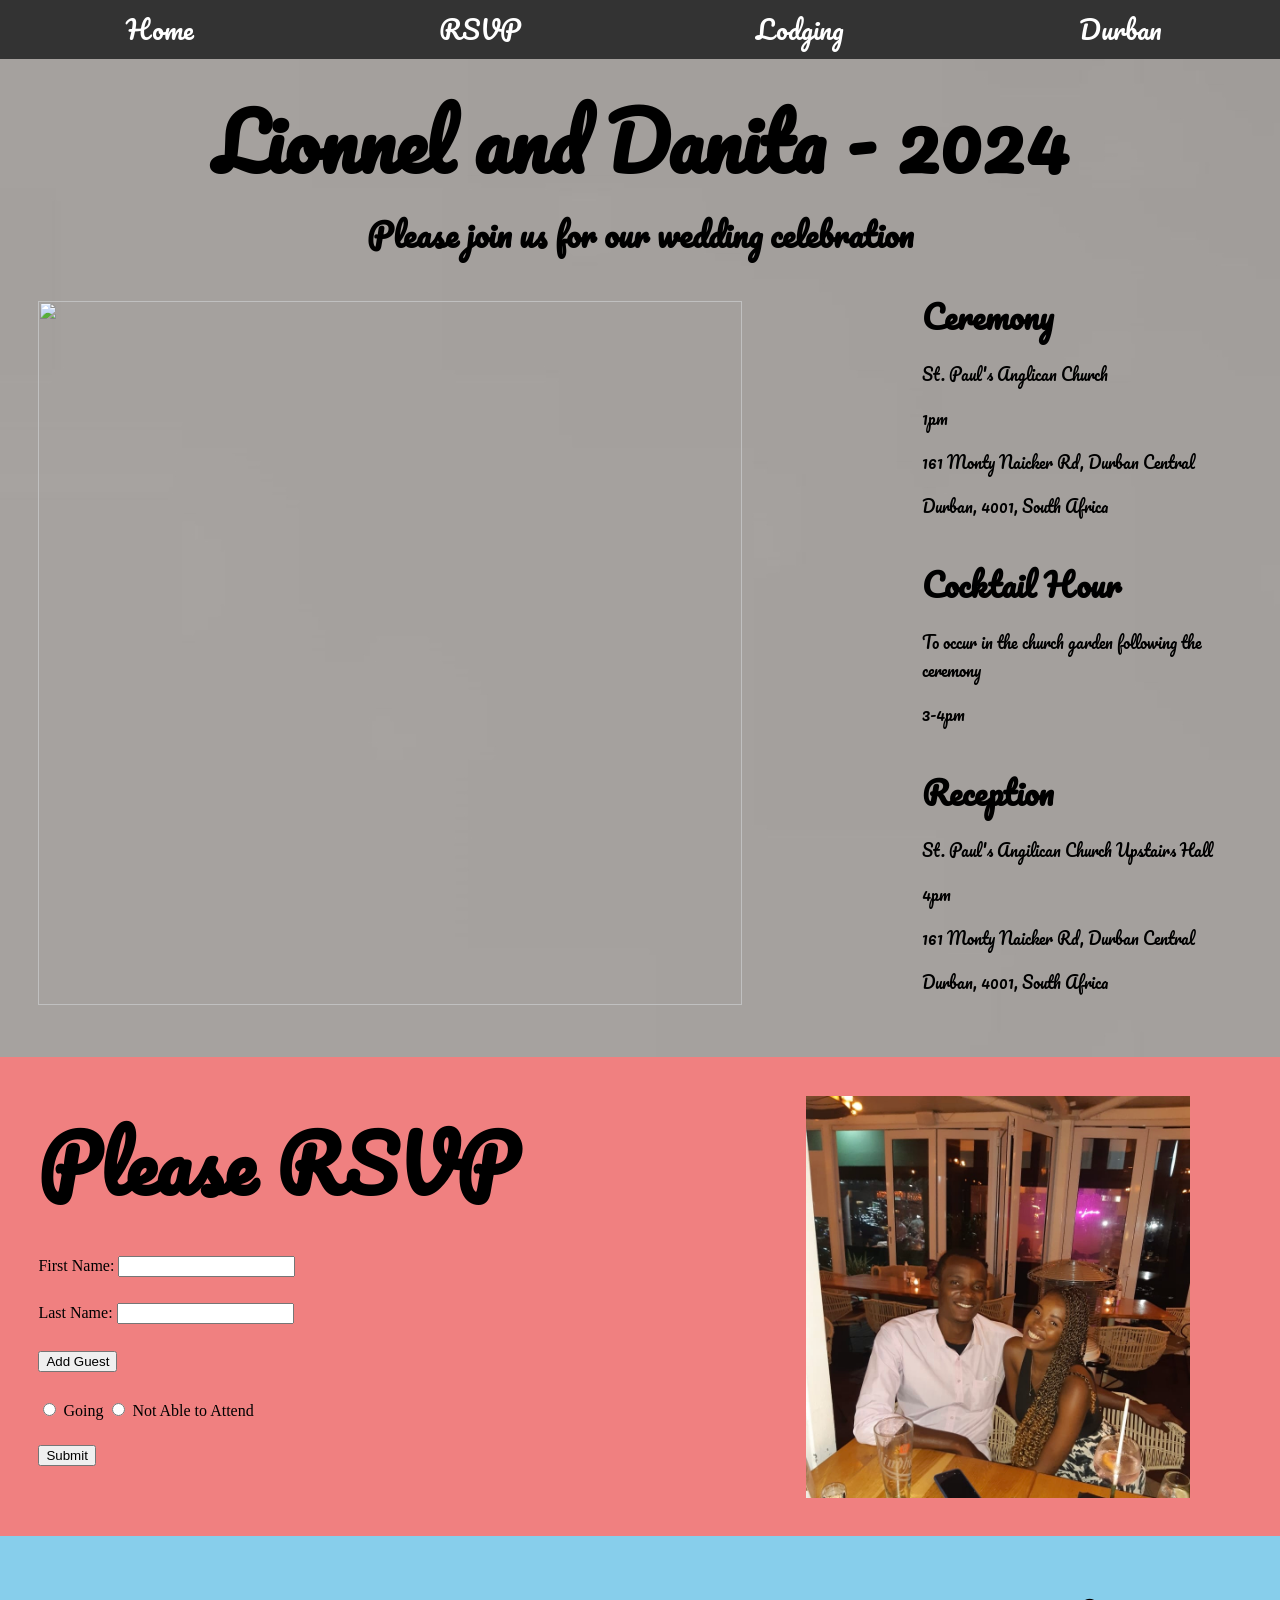
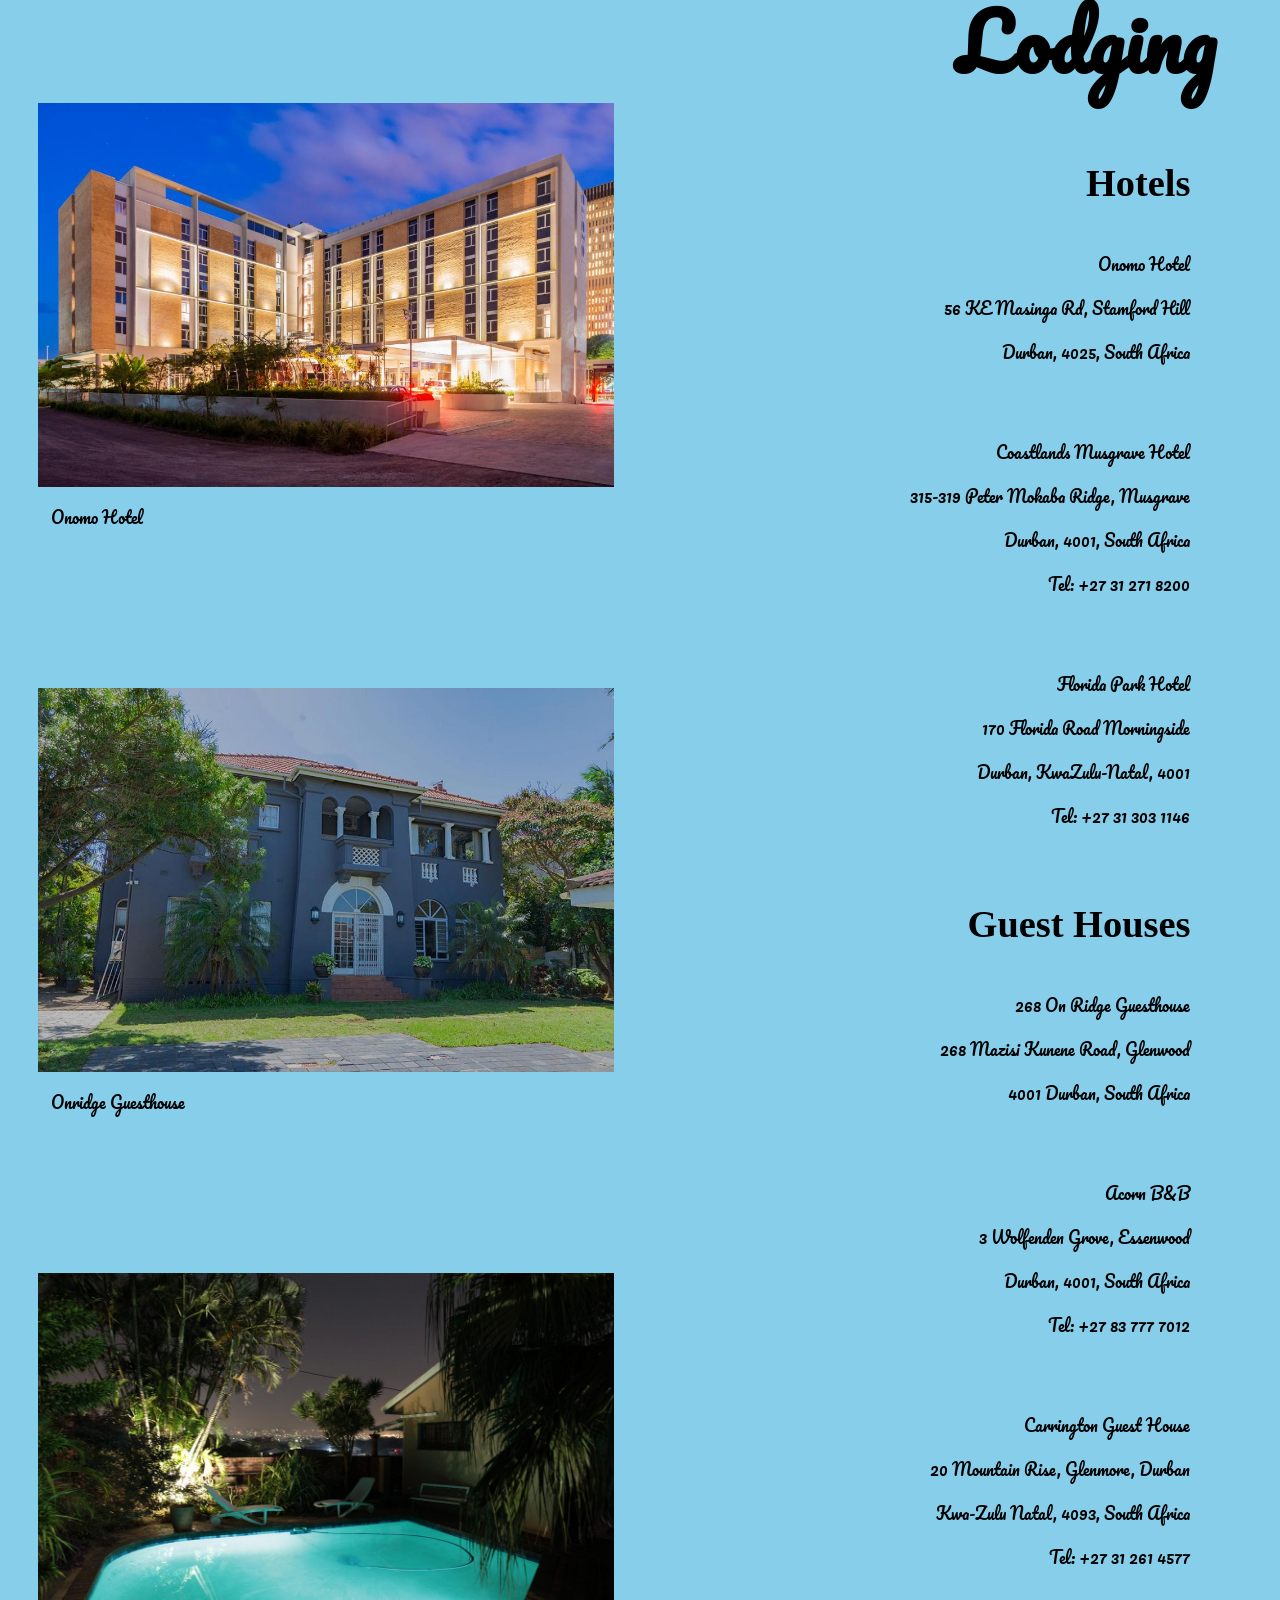
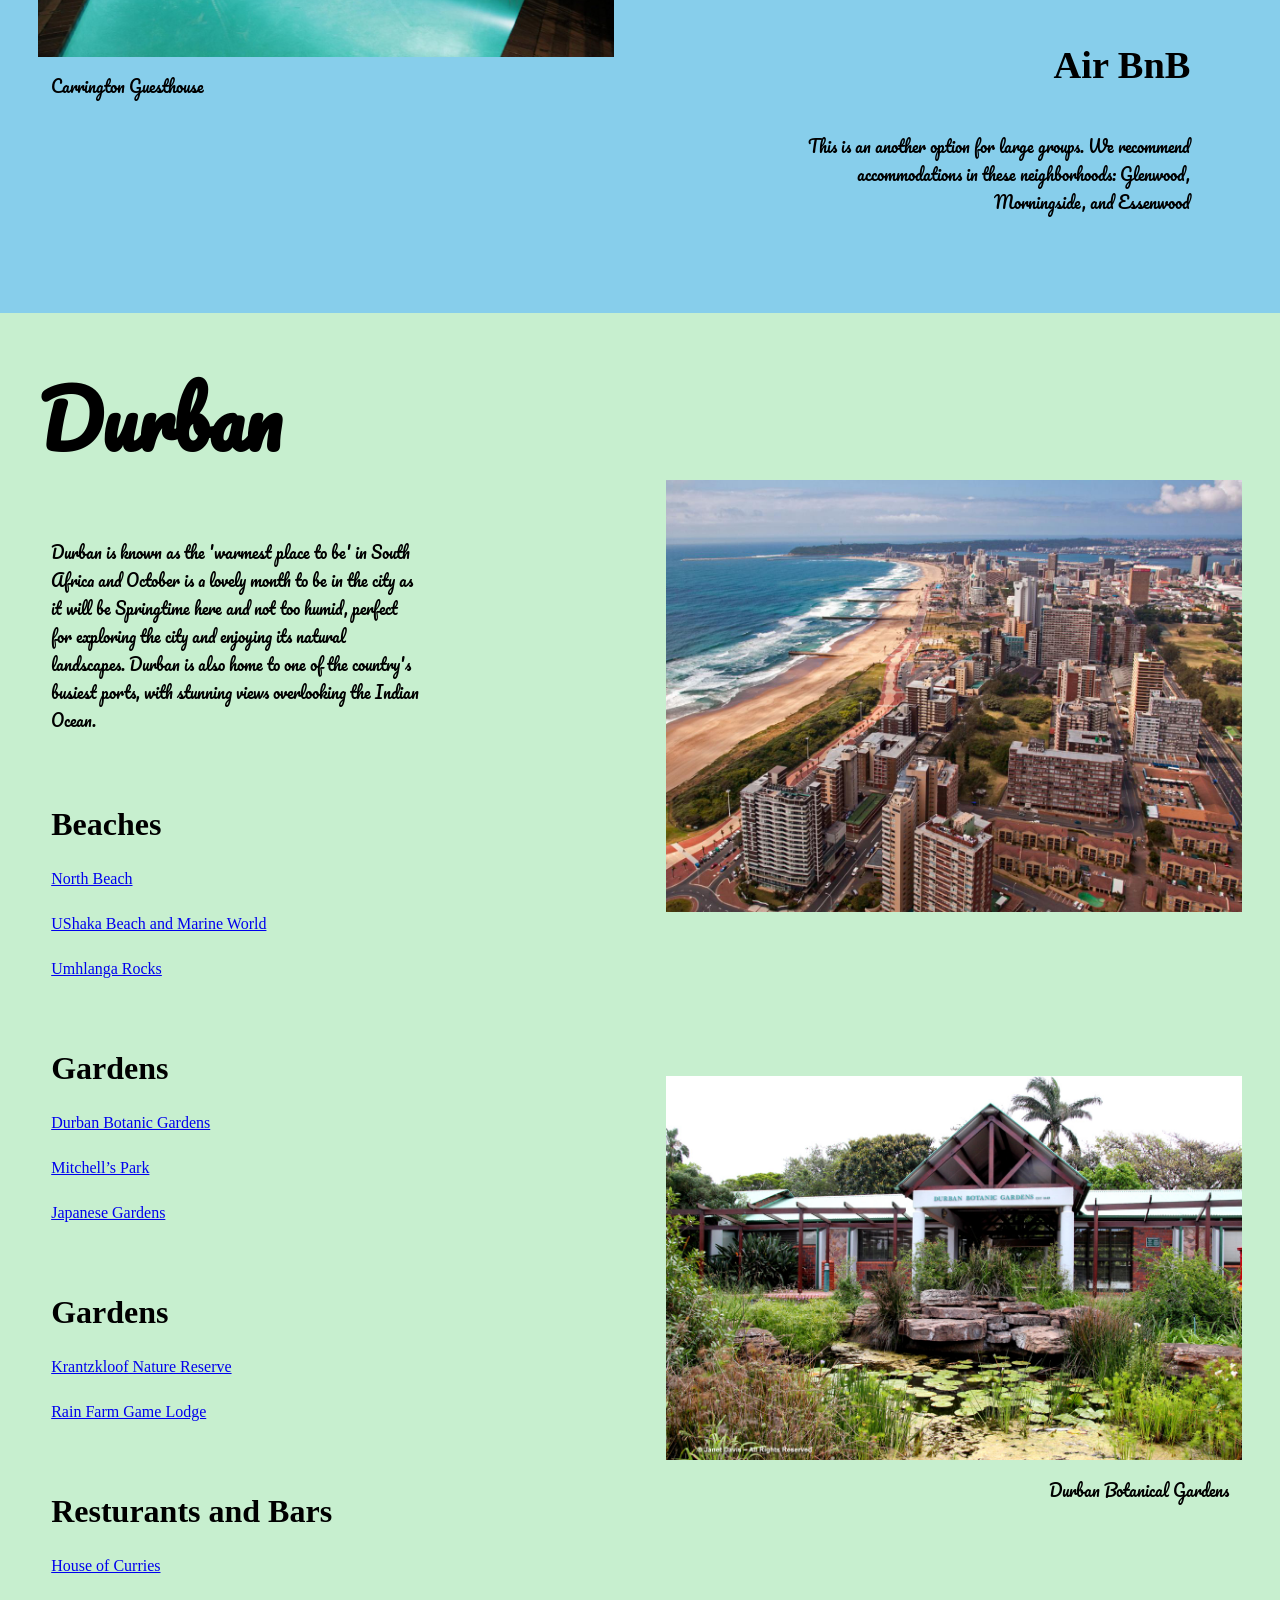
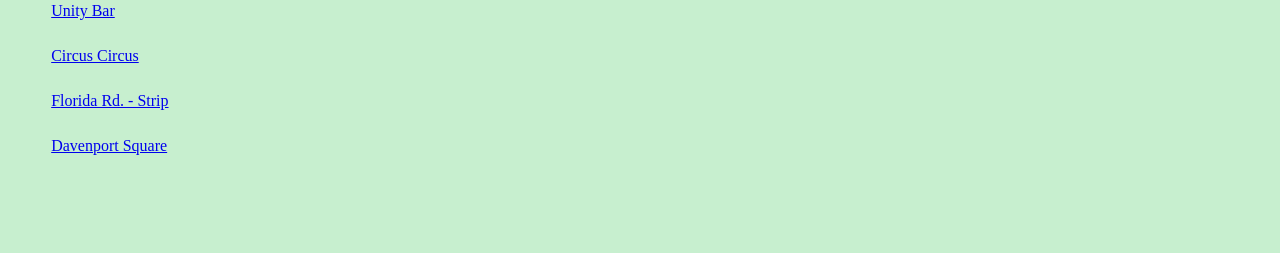
==== wedding.html @ baa5d5b9 "Add files via upload" ====
<html>

<head>
<meta name="viewport" content="width=device-width, initial-scale=1.0">
<link rel="stylesheet" href="wedfeat.css">
<link rel="stylesheet" href="https://fonts.googleapis.com/css2?family=Pacifico&display=swap">
    <style>
        body {
            background-color: #f0f0f0; 
        }
	h1, p {
            font-family: 'Pacifico';
        }
    </style>
</head>

<body>
	<div class="tabs">
        	<div class="tab" onclick="scrollToSection('home')" style="font-family: 'Pacifico';">Home</div>
        	<div class="tab" onclick="scrollToSection('rsvp')" style="font-family: 'Pacifico';">							RSVP</div>
		<div class="tab" onclick="scrollToSection('lodging')" style="font-family: 'Pacifico';">							Lodging</div>
        	<div class="tab" onclick="scrollToSection('Durban')" style="font-family: 'Pacifico';">							Durban</div>
	</div>
	<div id="home" style="font-family: 'Pacifico'; background-image: url('engagebackground.jpg');">
    		<h1 style="text-align: center; padding-top: 7.5vh; margin-bottom: -1vh;">Lionnel and Danita - 2024</h1>
		<h2 style="text-align: center;">Please join us for our wedding celebration</h2>
			<div class="grid-container">
				<div class="left-side">
					<img src="engagement.jpg" style="width: 55vw; height: auto;">
				</div>
	
				<div class="right-side">
					<div style="padding-left: 10vw";>
						<h2>Ceremony</h2>
						<p>St. Paul's Anglican Church</p>
						<p>1pm</p>
						<p>161 Monty Naicker Rd, Durban Central</p>
						<p style="margin-bottom: 4vh;">Durban, 4001, South Africa</p>

						<h2>Cocktail Hour</h2>
						<p>To occur in the church garden following the ceremony</p>
						<p style="margin-bottom: 4vh;">3-4pm</p>

						<h2>Reception</h2>
						<p>St. Paul's Angilican Church Upstairs Hall</p>
						<p>4pm</p>
						<p>161 Monty Naicker Rd, Durban Central</p>
						<p style="margin-bottom: 4vh;">Durban, 4001, South Africa</p>

					</div>
				</div>
			</div>
	</div>
	<div id="rsvp" class="grid-container" style="background-color: lightcoral;">
		<div class="left-side">
			<h1>Please RSVP</h1>
			<form id="rsvpForm" action="#" method="post">
				<div class="form-group">
					<label for="firstName">First Name:</label>
					<input type="text" id="firstName" name="firstName" required>
				</div>
				<div class="form-group">
					<label for="lastName">Last Name:</label>
					<input type="text" id="lastName" name="lastName" required>
				</div>
				<div id="additionalGuests"></div>
				<div class="button-group">
					<button type="button" id="addGuestBtn">Add Guest</button>
				</div>
				<div class="button-group">
					<label for="going" class="circle-button">
						<input type="radio" id="going" name="rsvp" value="Going" required>
						Going
					</label>
					<label for="notGoing" class="circle-button">
						<input type="radio" id="notGoing" name="rsvp" value="Not Able to Attend" required>
						Not Able to Attend
					</label>
				</div>
				<div class="form-group">
					<button type="submit">Submit</button>
				</div>
			</form>
		</div>
		<div class="right-side">
			<img src="danita-1.jpg" style="width: 30vw; height: auto;">
		</div>
	</div>

	<div id="lodging" class="grid-container" style="background-color: #87CEEB;">
		<div class="left-side">

			<img src="onomo_hotel.jpg" style="width: 45vw; height: auto; margin-top: 15vh; margin-bottom: 0vh;">
			<p style="margin-top: 1vh; margin-left: 2vw;">Onomo Hotel</p>

			<img src="onrigde.jpg" style="width: 45vw; height: auto; margin-top: 15vh; margin-bottom: 0vh;">
			<p style="margin-top: 1vh; margin-left: 2vw;">Onridge Guesthouse</p>
			
			<img src="carrington.jpg" style="width: 45vw; height: auto; margin-top: 15vh; margin-bottom: 0vh;">
			<p style="margin-top: 1vh; margin-left: 2vw;">Carrington Guesthouse</p>

		</div>

		<div class="right-side" style="text-align: right; margin-right: 2vw;">
			<h1 style="margin-bottom: 5vh;">Lodging</h1>
			<div style="margin-right: 3vw;">
				<h2 style="margin-bottom: 5vh; font-size: 3vw;">Hotels</h2>
				
					<p>Onomo Hotel</p>
					<p>56 KE Masinga Rd, Stamford Hill</p>
					<p style="margin-bottom: 8vh;">Durban, 4025, South Africa</p>

					<p>Coastlands Musgrave Hotel</p>
					<p>315-319 Peter Mokaba Ridge, Musgrave</p>
					<p>Durban, 4001, South Africa</p>
					<p style="margin-bottom: 8vh;">Tel: +27 31 271 8200</p>

					<p></p>

					<p>Florida Park Hotel</p>
					<p>170 Florida Road Morningside</p>
					<p>Durban, KwaZulu-Natal, 4001</p>
					<p style="margin-bottom: 8vh;">Tel: +27 31 303 1146</p>

				<h2 style="margin-bottom: 5vh; font-size: 3vw;">Guest Houses</h2>

					<p>268 On Ridge Guesthouse</p>
					<p>268 Mazisi Kunene Road, Glenwood</p>
					<p style="margin-bottom: 8vh;">4001 Durban, South Africa</p>

					<p>Acorn B&amp;B</p>
					<p>3 Wolfenden Grove, Essenwood</p>
					<p>Durban, 4001, South Africa</p>
					<p style="margin-bottom: 8vh;">Tel: +27 83 777 7012</p>

					<p>Carrington Guest House</p>
					<p>20 Mountain Rise, Glenmore, Durban</p>
					<p>Kwa-Zulu Natal, 4093, South Africa</p>
					<p style="margin-bottom: 8vh;">Tel: +27 31 261 4577</p>

				<h2 style="margin-bottom: 5vh; font-size: 3vw;">Air BnB</h2>

					<p style="margin-bottom: 8vh;">This is an another option for large groups. 
						We recommend accommodations in these neighborhoods: Glenwood, Morningside, and Essenwood</p>
			</div>
		</div>
	</div>

	<div id="Durban" class="grid-container" style="background-color: #C7EFCF; grid-template-columns: 35% 65%;">
		<div class="left-side">
			<h1 style="margin-bottom: 5vh;">Durban</h1>
				<p style="margin-bottom: 8vh; margin-left: 2vw;">Durban is known as the 'warmest place to be' in South Africa and October is a lovely month to be in the 
					city as it will be Springtime here and not too humid, perfect for exploring the city and enjoying
					its natural landscapes. Durban is also home to one of the country's busiest ports, with stunning 
					views overlooking the Indian Ocean.</p >

				<h2 style="margin-bottom: 3vh; margin-left: 2vw;">Beaches</h2>
			
				<div style="margin-bottom: 3vh;">
        <a href="https://www.worldbeachguide.com/south-africa/durban-north-beach.htm" target="_blank" style="margin-left: 2vw;">North Beach</a>
    </div>
    <div style="margin-bottom: 3vh;">
        <a href="https://www.tripadvisor.com/Attraction_Review-g312595-d480871-Reviews-U_Shaka_Marine_World-Durban_KwaZulu_Natal.html" target="_blank" style="margin-left: 2vw;">UShaka Beach and Marine World</a>
    </div>
    <div style="margin-bottom: 8vh;">
        <a href="https://www.tripadvisor.com/Tourism-g312608-Umhlanga_Rocks_KwaZulu_Natal-Vacations.html" target="_blank" style="margin-left: 2vw;">Umhlanga Rocks</a>
    </div>

<h2 style="margin-bottom: 3vh; margin-left: 2vw;">Gardens</h2>
<div style="margin-bottom: 3vh;">
        <a href="https://durbanbotanicgardens.org.za/" target="_blank" style="margin-left: 2vw;">Durban Botanic Gardens</a>
    </div>
    <div style="margin-bottom: 3vh;">
        <a href="https://www.tripadvisor.com/Attraction_Review-g312595-d480869-Reviews-Mitchell_Park_Zoo-Durban_KwaZulu_Natal.html" target="_blank" style="margin-left: 2vw;">Mitchell’s Park</a>
    </div>
    <div style="margin-bottom: 8vh;">
        <a href="https://www.tripadvisor.com/Attraction_Review-g312595-d1371604-Reviews-Durban_North_Japanese_Gardens-Durban_KwaZulu_Natal.html" target="_blank" style="margin-left: 2vw;">Japanese Gardens</a>
    </div>

<h2 style="margin-bottom: 3vh; margin-left: 2vw;">Gardens</h2>
<div style="margin-bottom: 3vh;">
        <a href="https://kknr.org.za/" target="_blank" style="margin-left: 2vw;">Krantzkloof Nature Reserve</a>
    </div>
    <div style="margin-bottom: 8vh;">
        <a href="https://www.rainfarm.co.za/" target="_blank" style="margin-left: 2vw;">Rain Farm Game Lodge</a>
    </div>

<h2 style="margin-bottom: 3vh; margin-left: 2vw;">Resturants and Bars</h2>
<div style="margin-bottom: 3vh;">
        <a href="https://www.tripadvisor.com/Restaurant_Review-g312595-d4241980-Reviews-House_of_Curries_on_Florida-Durban_KwaZulu_Natal.html" target="_blank" style="margin-left: 2vw;">House of Curries</a>
    </div>
<div style="margin-bottom: 3vh;">
        <a href="https://www.tripadvisor.com/Restaurant_Review-g312595-d2569100-Reviews-Unity-Durban_KwaZulu_Natal.html" target="_blank" style="margin-left: 2vw;">Unity Bar</a>
    </div>
<div style="margin-bottom: 3vh;">
        <a href="https://www.tripadvisor.com/Restaurant_Review-g312595-d4298437-Reviews-Circus_Circus_Beach_Cafe-Durban_KwaZulu_Natal.html" target="_blank" style="margin-left: 2vw;">Circus Circus</a>
    </div>
<div style="margin-bottom: 3vh;">
        <a href="https://www.southafrica.net/gl/en/travel/article/a-street-full-of-durban-delights-it-s-florida-road" target="_blank" style="margin-left: 2vw;">Florida Rd. - Strip</a>
    </div>
    <div style="margin-bottom: 8vh;">
        <a href="https://www.davenportsquare.co.za/" target="_blank" style="margin-left: 2vw;">Davenport Square</a>
    </div>

		</div>

		<div class="right-side" style="text-align: right;">
			
			<img src="durban.jpeg" style="width: 45vw; height: auto; margin-top: 15vh; margin-bottom: 0vh;">
			<p style="margin-top: 1vh; margin-right: 2vw;"></p>

			<img src="durbangarden.jpg" style="width: 45vw; height: auto; margin-top: 15vh; margin-bottom: 0vh;">
			<p style="margin-top: 1vh; margin-right: 2vw;">Durban Botanical Gardens</p>

		</div>
	</div>
<script>
function scrollToSection(sectionId) {
        var section = document.getElementById(sectionId);
        section.scrollIntoView({behavior: "smooth", block: "start"});
    }

let guestCounter = 1;

document.getElementById('addGuestBtn').addEventListener('click', function() {
	var additionalGuestsDiv = document.getElementById('additionalGuests');
        var guestForm = document.createElement('div');
        guestForm.innerHTML = 
        	'<div class="form-group" style="padding: 1vw;">' +
        		'<label for="additionalFirstName">Guest ' + guestCounter + ' First Name:</label>' +
        		'<input type="text" id="additionalFirstName" name="additionalFirstName[]">' +
        	'</div>' +
        	'<div class="form-group" style="padding: 1vw;">' +
                	'<label for="additionalLastName">Guest ' + guestCounter + ' Last Name:</label>' +
                	'<input type="text" id="additionalLastName" name="additionalLastName[]">' +
            	'</div>';
        additionalGuestsDiv.appendChild(guestForm);
	guestCounter ++;
    });
</script>

</body>
</html>
---- wedfeat.css ----
.tabs {
	position: fixed;
	top: 0;
	left: 0;
	width: 100%;
	z-index: 1000;
	display: flex;
	justify-content: space-around;
	background-color: #333;
	color: white;
	padding: 0.75vh 0;
}

.tab {
	flex: 1;
	text-align: center;
	padding: 0;
	cursor: pointer;
	font-size: 2vw;
}

.tab:hover {
	background-color: #555;
}

.tabcontent {
	display: none;
	padding: 2vh;
}

.tabcontent.show {
	display: block;
}

.grid-container {
	display: grid;
	grid-template-columns: 60% 40%;
}

.left-side {
	padding: 2.0vw;
}

.right-side {
	padding: 2.0vw;
}

.button-group {
	margin-top: .2vh;
	padding: 1vw;
}

.form-group {
	padding: 1vw;
}

label {
	display: inline-block;
}

h1 {
	margin: .5vw;
	padding: .5vw;
	font-size: 6vw;
	color: black;
}

h2 {
	margin: 0;
	padding: 0;
	font-size: 2.5vw;
	color: black;
}

img {
	margin: .5vw;
	padding: .5vw;
}

body {
	margin: 0;
	padding: 0;
}
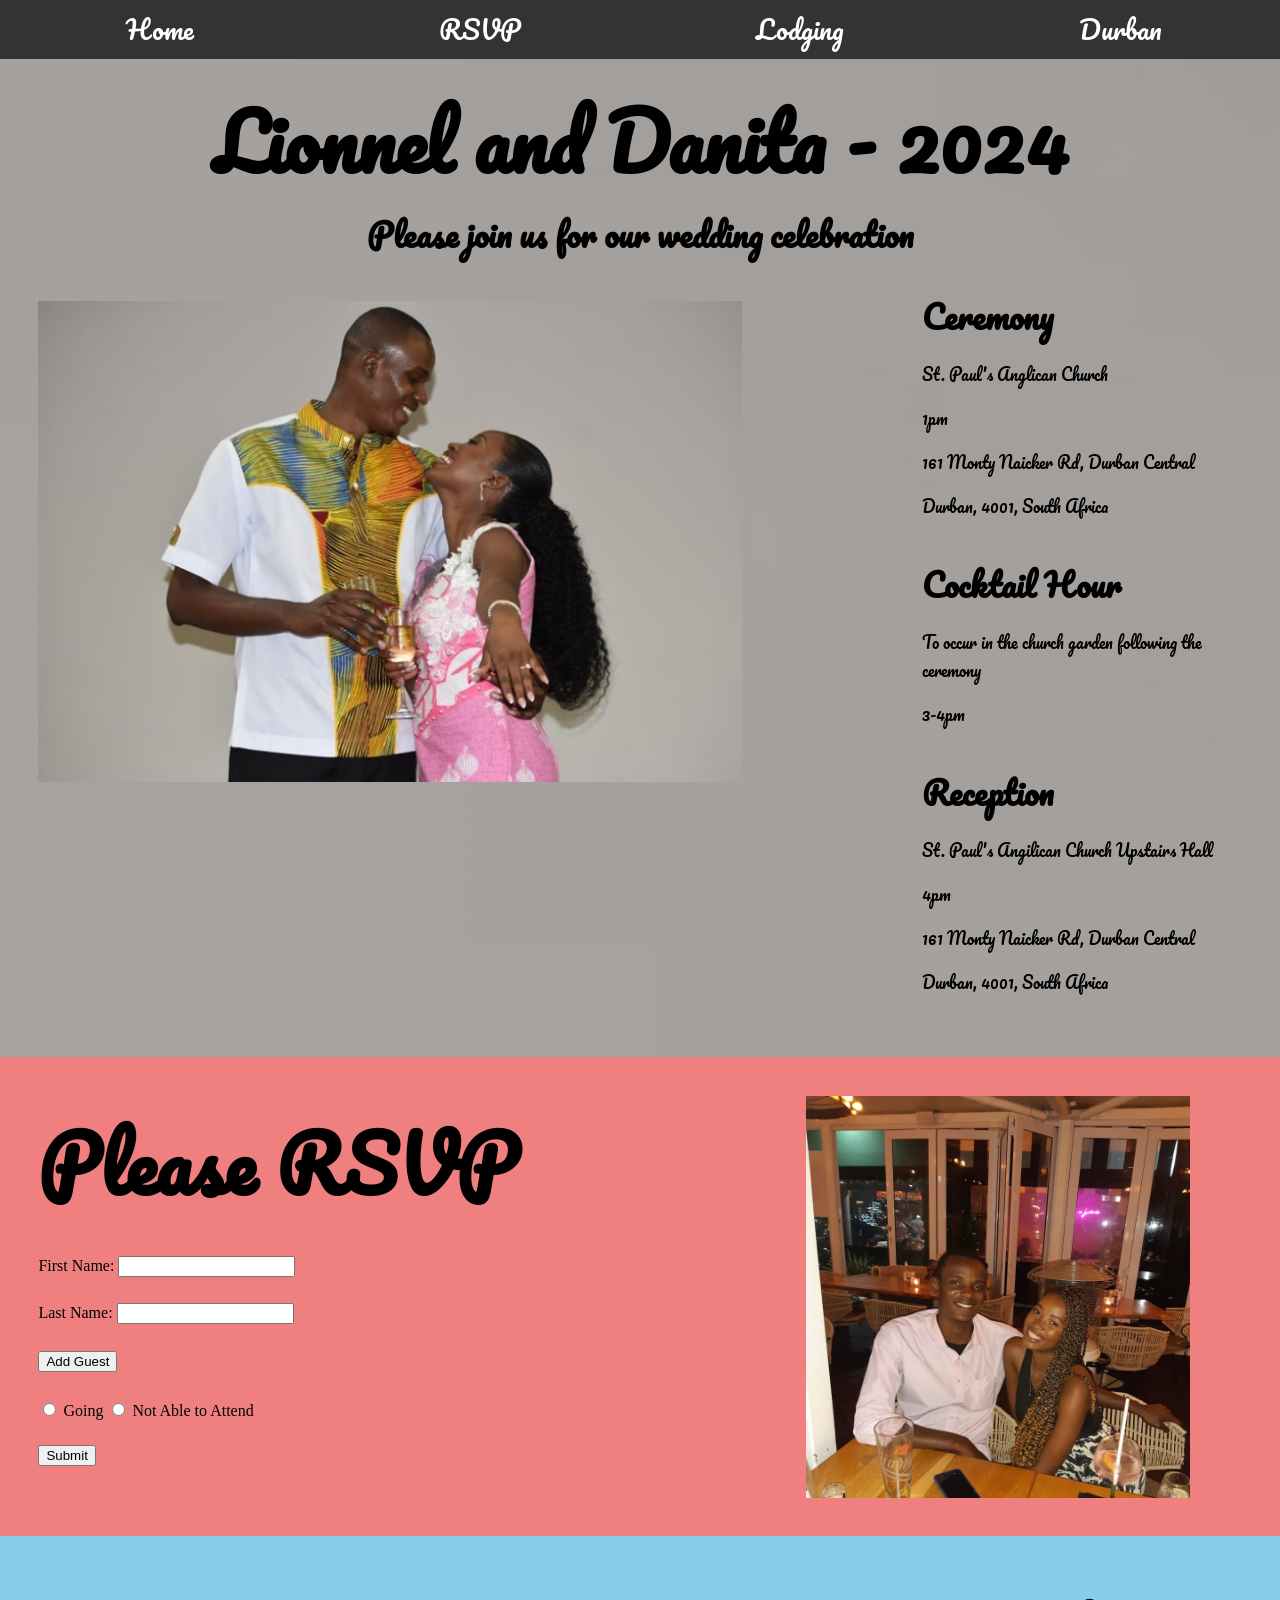
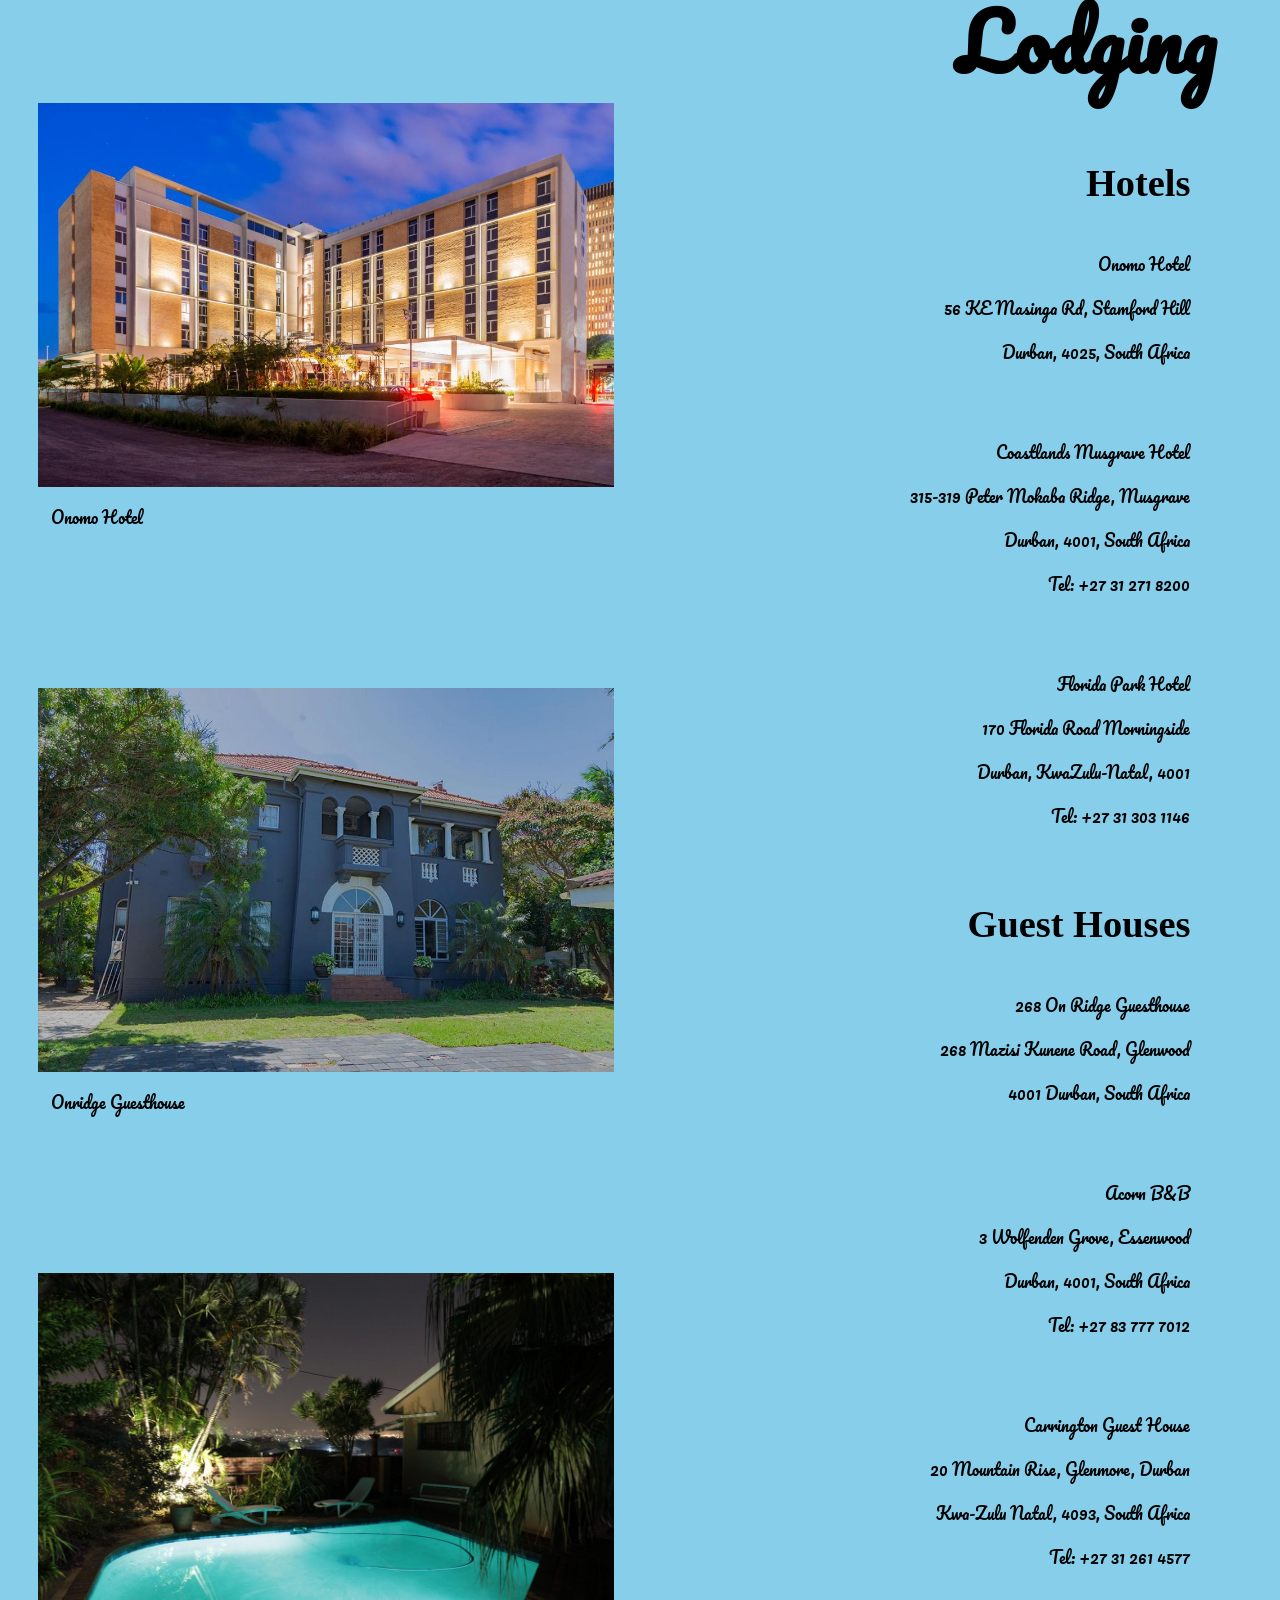
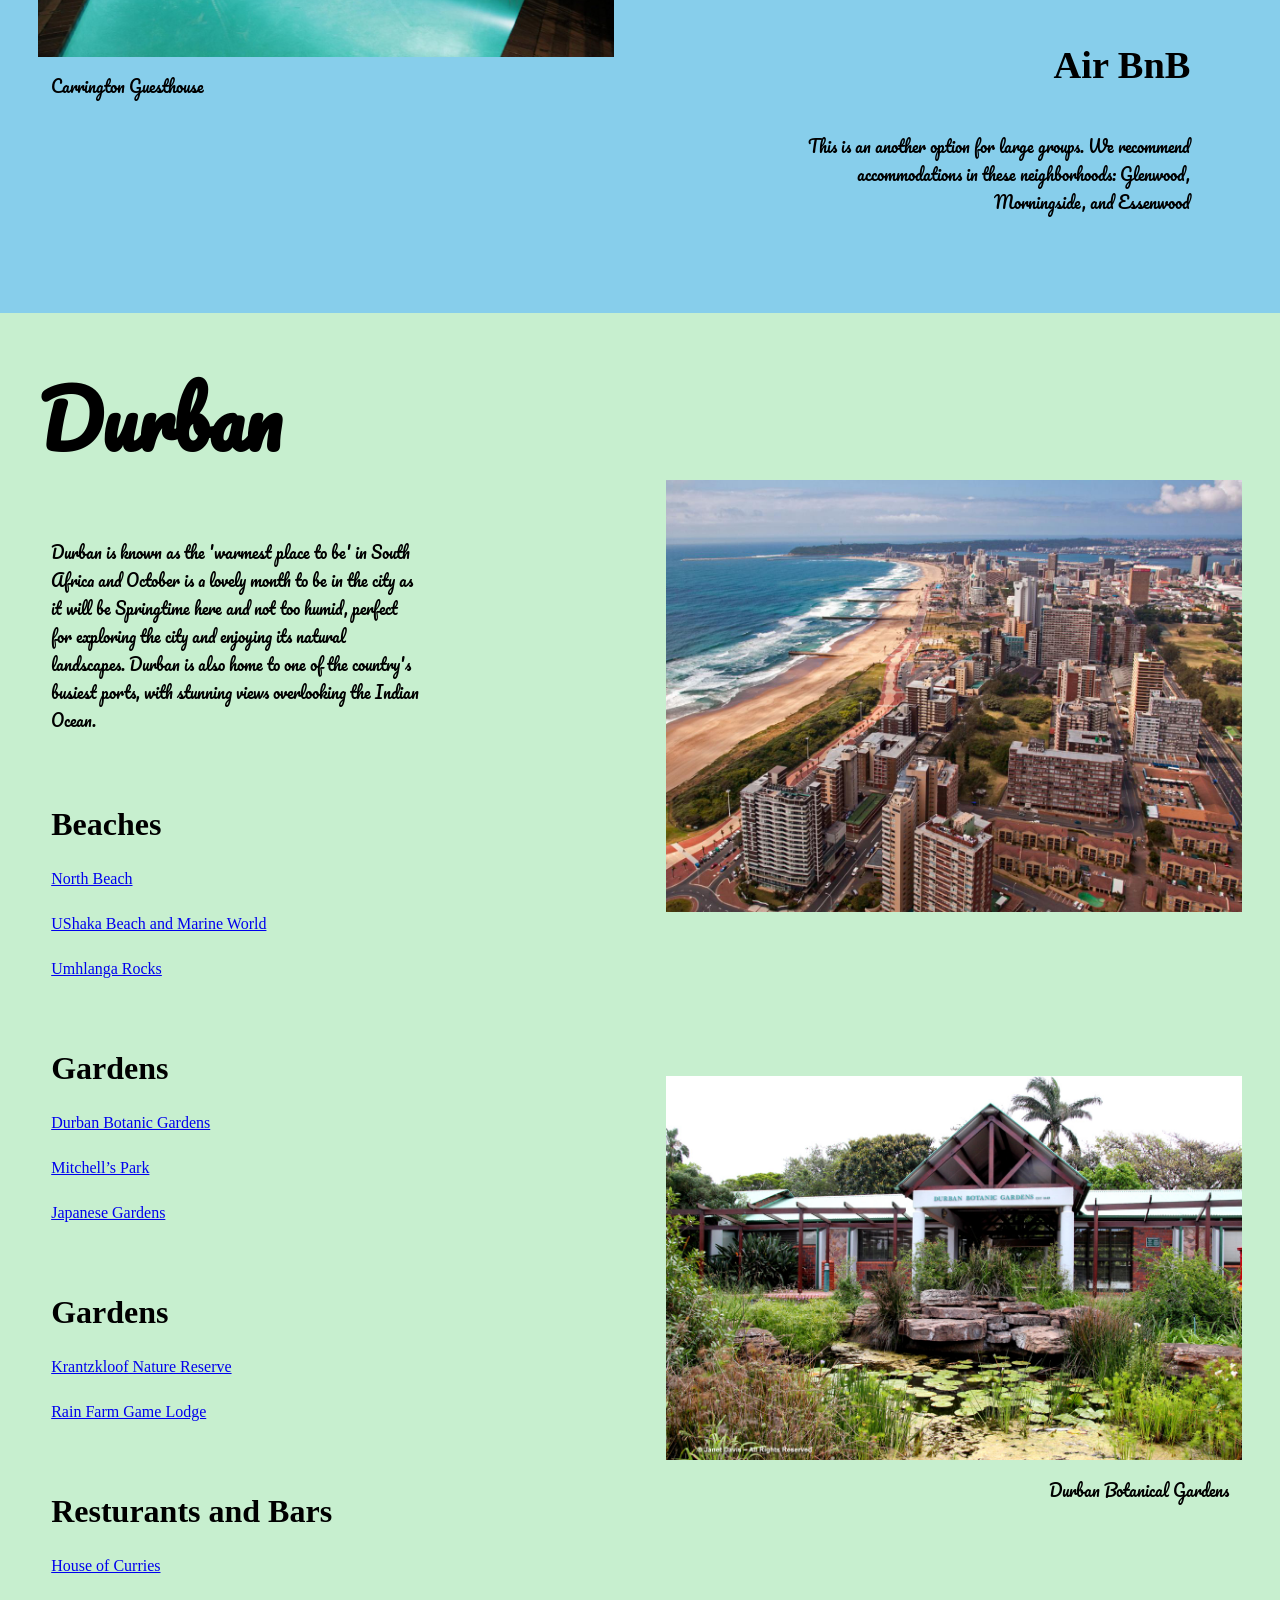
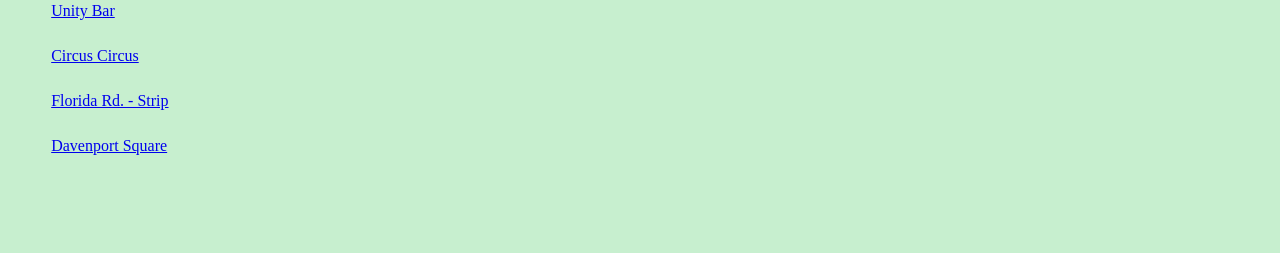
==== commit b8e61455: "Update wedding.html" ====
--- a/wedding.html
+++ b/wedding.html
@@ -26,7 +26,7 @@
 		<h2 style="text-align: center;">Please join us for our wedding celebration</h2>
 			<div class="grid-container">
 				<div class="left-side">
-					<img src="engagement.jpg" style="width: 55vw; height: auto;">
+					<img src="daengagement.JPG" style="width: 55vw; height: auto;">
 				</div>
 	
 				<div class="right-side">
@@ -240,4 +240,4 @@
 </script>
 
 </body>
-</html>+</html>
